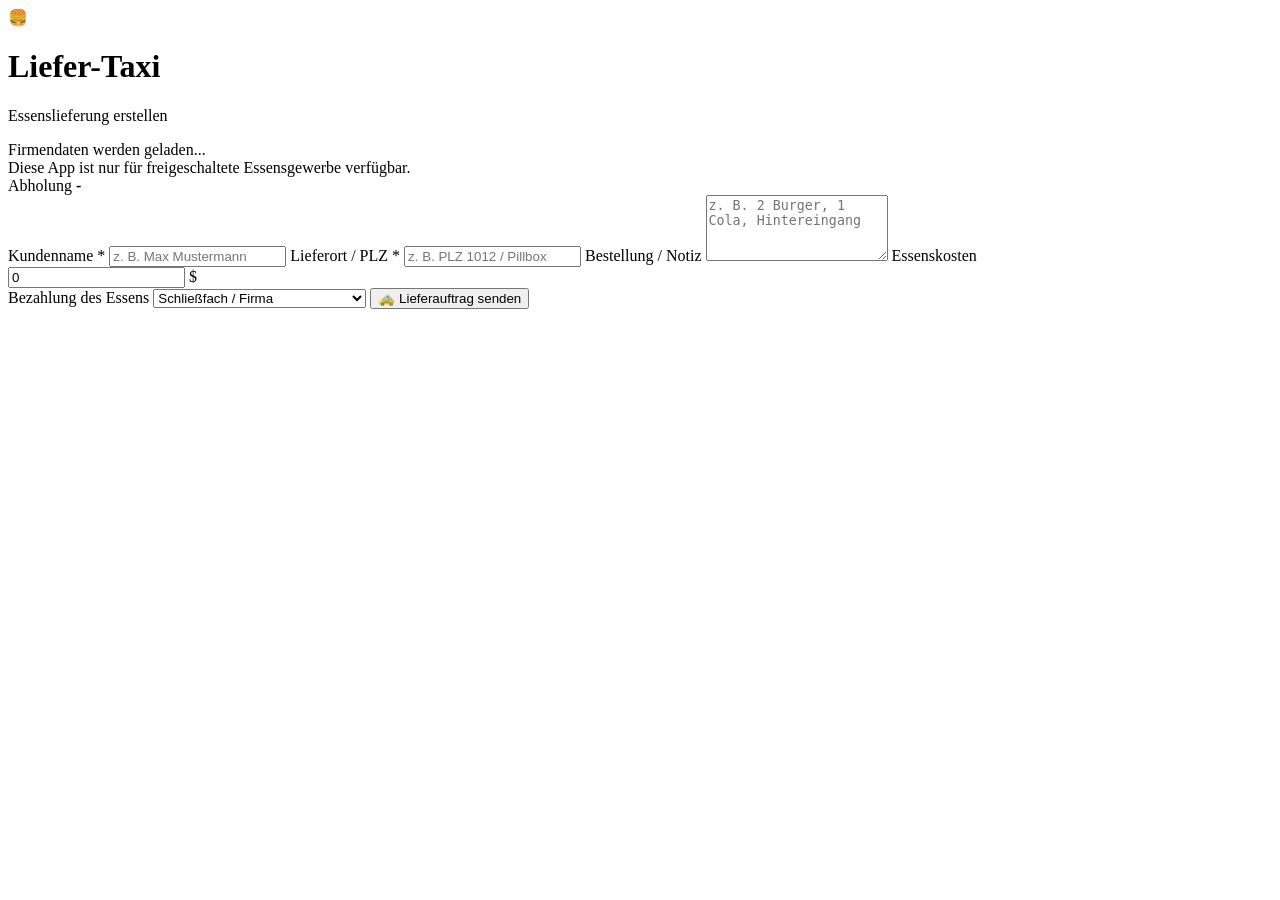
==== lst_food_taxi/html/index.html @ 12259543 "Add food delivery app interface" ====
<!DOCTYPE html>
<html lang="de">
<head>
    <meta charset="UTF-8">
    <meta name="viewport" content="width=device-width, initial-scale=1.0">
    <title>Liefer-Taxi</title>
    <link rel="stylesheet" href="style.css?v=1">
</head>
<body>
    <main class="app">
        <header class="hero">
            <div class="icon">🍔</div>
            <div>
                <h1>Liefer-Taxi</h1>
                <p id="companyText">Essenslieferung erstellen</p>
            </div>
        </header>

        <section id="loadingCard" class="card info-card">
            Firmendaten werden geladen...
        </section>

        <section id="deniedCard" class="card error-card hidden">
            Diese App ist nur für freigeschaltete Essensgewerbe verfügbar.
        </section>

        <section id="formArea" class="hidden">
            <section class="card pickup-card">
                <span>Abholung</span>
                <strong id="pickupText">-</strong>
            </section>

            <section class="card form-card">
                <label for="customerName">Kundenname *</label>
                <input id="customerName" type="text" maxlength="80" placeholder="z. B. Max Mustermann">

                <label for="destination">Lieferort / PLZ *</label>
                <input id="destination" type="text" maxlength="120" placeholder="z. B. PLZ 1012 / Pillbox">

                <label for="notes">Bestellung / Notiz</label>
                <textarea id="notes" rows="4" maxlength="500" placeholder="z. B. 2 Burger, 1 Cola, Hintereingang"></textarea>

                <label for="foodCost">Essenskosten</label>
                <div class="money-input">
                    <input id="foodCost" type="number" min="0" step="1" value="0">
                    <span>$</span>
                </div>

                <label for="paidBy">Bezahlung des Essens</label>
                <select id="paidBy">
                    <option value="firma">Schließfach / Firma</option>
                    <option value="fahrer">Fahrer zahlt aus eigener Tasche</option>
                </select>

                <button id="submitBtn">🚕 Lieferauftrag senden</button>
                <div id="message"></div>
            </section>
        </section>
    </main>

    <script src="app.js?v=1"></script>
</body>
</html>
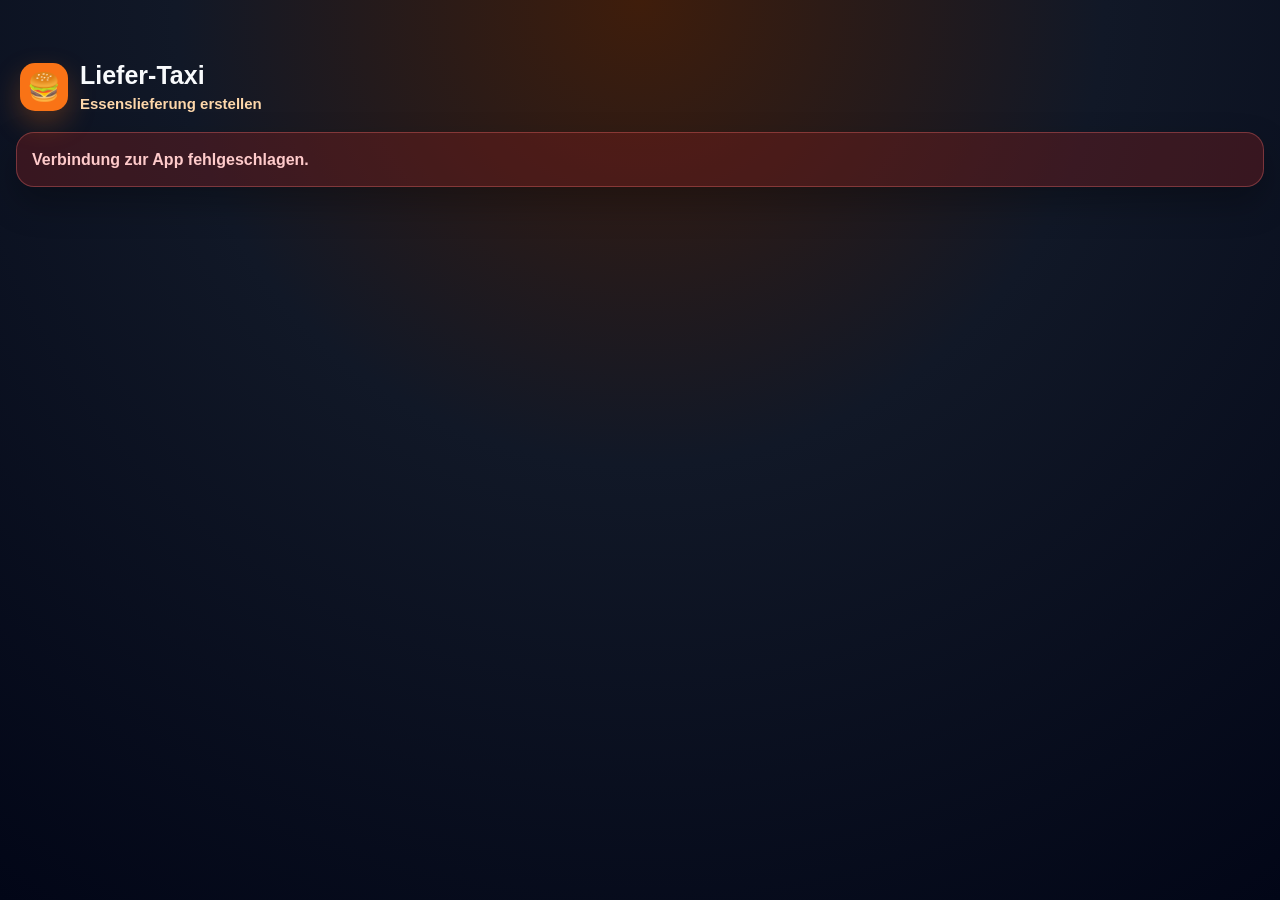
==== commit 56de9700: "Add food delivery tabs and order history" ====
--- a/lst_food_taxi/html/index.html
+++ b/lst_food_taxi/html/index.html
@@ -4,7 +4,7 @@
     <meta charset="UTF-8">
     <meta name="viewport" content="width=device-width, initial-scale=1.0">
     <title>Liefer-Taxi</title>
-    <link rel="stylesheet" href="style.css?v=1">
+    <link rel="stylesheet" href="style.css?v=2">
 </head>
 <body>
     <main class="app">
@@ -24,40 +24,60 @@
             Diese App ist nur für freigeschaltete Essensgewerbe verfügbar.
         </section>
 
-        <section id="formArea" class="hidden">
-            <section class="card pickup-card">
-                <span>Abholung</span>
-                <strong id="pickupText">-</strong>
+        <section id="appArea" class="hidden">
+            <nav class="tabs">
+                <button id="newOrderTab" class="tab-btn active" type="button">➕ Neuer Auftrag</button>
+                <button id="historyTab" class="tab-btn" type="button">🕘 Letzte Aufträge</button>
+            </nav>
+
+            <section id="newOrderPanel" class="tab-panel">
+                <div id="successNotice" class="success-notice hidden">
+                    ✅ Auftrag wurde erfolgreich an die Leitstelle verschickt.
+                </div>
+
+                <section class="card pickup-card">
+                    <span>Abholung</span>
+                    <strong id="pickupText">-</strong>
+                </section>
+
+                <section class="card form-card">
+                    <label for="customerName">Kundenname *</label>
+                    <input id="customerName" type="text" maxlength="80" placeholder="z. B. Max Mustermann">
+
+                    <label for="destination">Lieferort / PLZ *</label>
+                    <input id="destination" type="text" maxlength="120" placeholder="z. B. PLZ 1012 / Pillbox">
+
+                    <label for="notes">Bestellung / Notiz</label>
+                    <textarea id="notes" rows="4" maxlength="500" placeholder="z. B. 2 Burger, 1 Cola, Hintereingang"></textarea>
+
+                    <label for="foodCost">Essenskosten</label>
+                    <div class="money-input">
+                        <input id="foodCost" type="number" min="0" step="1" value="0">
+                        <span>$</span>
+                    </div>
+
+                    <button id="submitBtn" type="button">🚕 Auftrag an Leitstelle senden</button>
+                    <div id="message"></div>
+                </section>
             </section>
 
-            <section class="card form-card">
-                <label for="customerName">Kundenname *</label>
-                <input id="customerName" type="text" maxlength="80" placeholder="z. B. Max Mustermann">
-
-                <label for="destination">Lieferort / PLZ *</label>
-                <input id="destination" type="text" maxlength="120" placeholder="z. B. PLZ 1012 / Pillbox">
-
-                <label for="notes">Bestellung / Notiz</label>
-                <textarea id="notes" rows="4" maxlength="500" placeholder="z. B. 2 Burger, 1 Cola, Hintereingang"></textarea>
-
-                <label for="foodCost">Essenskosten</label>
-                <div class="money-input">
-                    <input id="foodCost" type="number" min="0" step="1" value="0">
-                    <span>$</span>
-                </div>
-
-                <label for="paidBy">Bezahlung des Essens</label>
-                <select id="paidBy">
-                    <option value="firma">Schließfach / Firma</option>
-                    <option value="fahrer">Fahrer zahlt aus eigener Tasche</option>
-                </select>
-
-                <button id="submitBtn">🚕 Lieferauftrag senden</button>
-                <div id="message"></div>
+            <section id="historyPanel" class="tab-panel hidden">
+                <section class="card history-card">
+                    <div class="history-head">
+                        <div>
+                            <strong>Letzte 10 Aufträge</strong>
+                            <small>Nur Aufträge deiner Firma</small>
+                        </div>
+                        <button id="refreshHistoryBtn" class="refresh-btn" type="button">↻</button>
+                    </div>
+                    <div id="historyList" class="history-list">
+                        <div class="empty-state">Aufträge werden geladen...</div>
+                    </div>
+                </section>
             </section>
         </section>
     </main>
 
-    <script src="app.js?v=1"></script>
+    <script src="app.js?v=2"></script>
 </body>
-</html>
+</html>
--- a/lst_food_taxi/html/style.css
+++ b/lst_food_taxi/html/style.css
@@ -0,0 +1,188 @@
+* {
+    box-sizing: border-box;
+}
+
+html,
+body {
+    margin: 0;
+    width: 100%;
+    min-height: 100%;
+    font-family: Arial, Helvetica, sans-serif;
+    background: #020617;
+    color: #f8fafc;
+}
+
+body {
+    overflow-y: auto;
+}
+
+.app {
+    width: 100%;
+    min-height: 100vh;
+    padding: 54px 16px 30px;
+    background: radial-gradient(circle at top, #3f1d0b 0%, #111827 42%, #020617 100%);
+}
+
+.hero {
+    display: flex;
+    align-items: center;
+    gap: 12px;
+    padding: 8px 4px 20px;
+}
+
+.icon {
+    width: 48px;
+    height: 48px;
+    display: flex;
+    align-items: center;
+    justify-content: center;
+    border-radius: 15px;
+    background: #f97316;
+    font-size: 27px;
+    box-shadow: 0 12px 28px rgba(249, 115, 22, 0.28);
+}
+
+h1 {
+    margin: 0;
+    font-size: 25px;
+    line-height: 1.1;
+}
+
+.hero p {
+    margin: 5px 0 0;
+    color: #fed7aa;
+    font-size: 15px;
+    font-weight: 800;
+}
+
+.card {
+    margin-bottom: 14px;
+    padding: 15px;
+    border: 1px solid rgba(255, 255, 255, 0.1);
+    border-radius: 18px;
+    background: rgba(15, 23, 42, 0.92);
+    box-shadow: 0 16px 34px rgba(0, 0, 0, 0.28);
+}
+
+.hidden {
+    display: none !important;
+}
+
+.info-card {
+    color: #fde68a;
+    font-weight: 800;
+}
+
+.error-card {
+    color: #fecaca;
+    background: rgba(127, 29, 29, 0.38);
+    border-color: rgba(248, 113, 113, 0.35);
+    font-weight: 850;
+    line-height: 1.45;
+}
+
+.pickup-card {
+    border-left: 5px solid #f97316;
+}
+
+.pickup-card span {
+    display: block;
+    color: #fdba74;
+    font-size: 13px;
+    font-weight: 900;
+    text-transform: uppercase;
+    letter-spacing: 0.05em;
+}
+
+.pickup-card strong {
+    display: block;
+    margin-top: 5px;
+    font-size: 18px;
+}
+
+label {
+    display: block;
+    margin: 0 0 8px;
+    color: #e2e8f0;
+    font-size: 15px;
+    font-weight: 900;
+}
+
+input,
+textarea,
+select {
+    width: 100%;
+    margin-bottom: 15px;
+    padding: 15px;
+    border: 1px solid rgba(148, 163, 184, 0.22);
+    border-radius: 14px;
+    background: rgba(2, 6, 23, 0.78);
+    color: #fff;
+    font-size: 16px;
+    font-weight: 750;
+    outline: none;
+}
+
+textarea {
+    resize: none;
+    min-height: 96px;
+}
+
+input:focus,
+textarea:focus,
+select:focus {
+    border-color: #fb923c;
+    box-shadow: 0 0 0 3px rgba(249, 115, 22, 0.14);
+}
+
+.money-input {
+    position: relative;
+}
+
+.money-input input {
+    padding-right: 42px;
+}
+
+.money-input span {
+    position: absolute;
+    top: 15px;
+    right: 16px;
+    color: #fdba74;
+    font-weight: 900;
+}
+
+button {
+    width: 100%;
+    min-height: 54px;
+    padding: 15px;
+    border: 0;
+    border-radius: 15px;
+    background: linear-gradient(135deg, #fb923c, #f97316);
+    color: #1f1308;
+    font-size: 17px;
+    font-weight: 950;
+    cursor: pointer;
+}
+
+button:disabled {
+    opacity: 0.6;
+    cursor: not-allowed;
+}
+
+#message {
+    min-height: 22px;
+    margin-top: 13px;
+    text-align: center;
+    color: #cbd5e1;
+    font-size: 15px;
+    font-weight: 800;
+    line-height: 1.4;
+}
+
+#message.ok {
+    color: #86efac;
+}
+
+#message.error {
+    color: #fca5a5;
+}
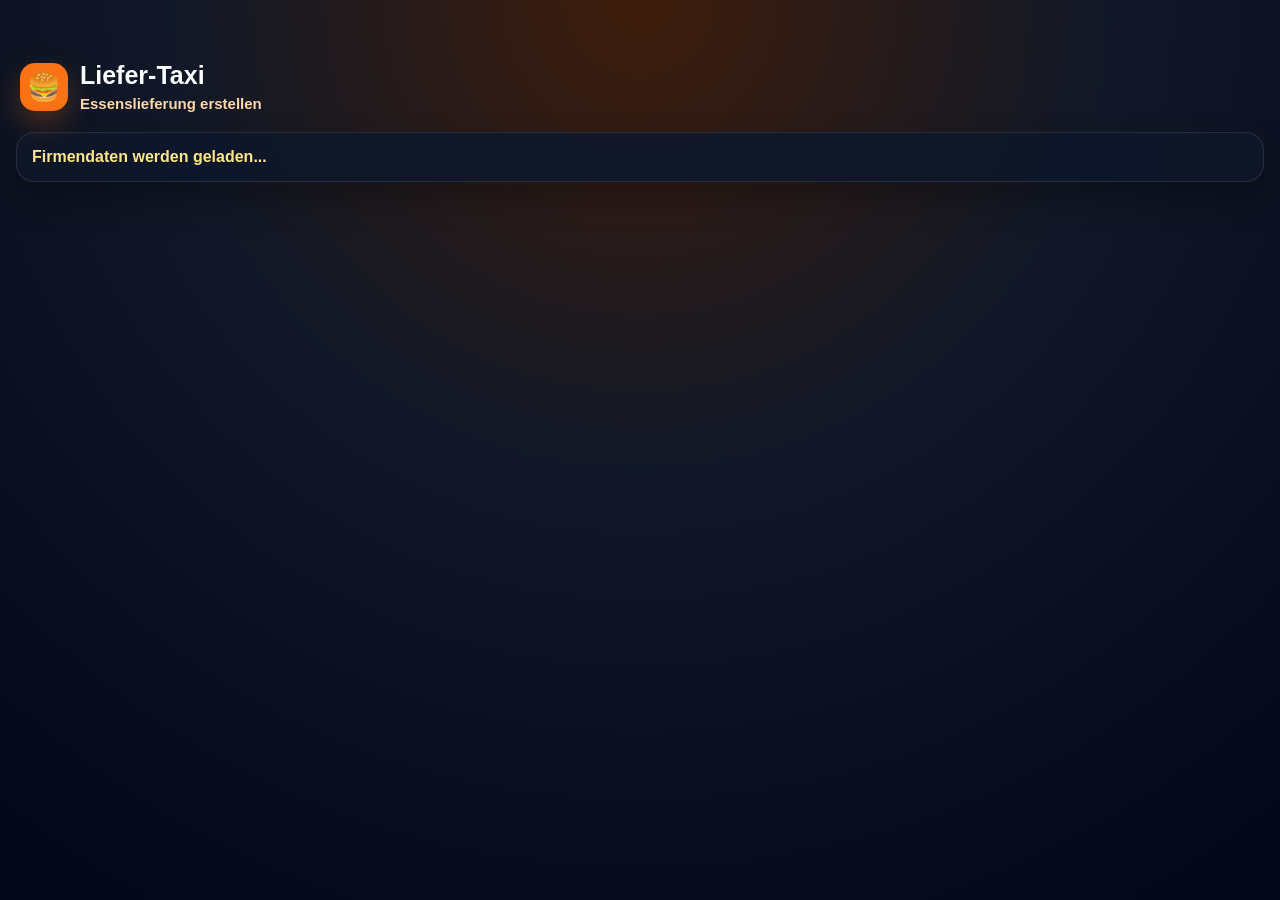
==== commit 6ac28462: "Hide food order form when no taxi is on duty" ====
--- a/lst_food_taxi/html/index.html
+++ b/lst_food_taxi/html/index.html
@@ -4,7 +4,7 @@
     <meta charset="UTF-8">
     <meta name="viewport" content="width=device-width, initial-scale=1.0">
     <title>Liefer-Taxi</title>
-    <link rel="stylesheet" href="style.css?v=2">
+    <link rel="stylesheet" href="style.css?v=3">
 </head>
 <body>
     <main class="app">
@@ -16,13 +16,8 @@
             </div>
         </header>
 
-        <section id="loadingCard" class="card info-card">
-            Firmendaten werden geladen...
-        </section>
-
-        <section id="deniedCard" class="card error-card hidden">
-            Diese App ist nur für freigeschaltete Essensgewerbe verfügbar.
-        </section>
+        <section id="loadingCard" class="card info-card">Firmendaten werden geladen...</section>
+        <section id="deniedCard" class="card error-card hidden">Diese App ist nur für freigeschaltete Essensgewerbe verfügbar.</section>
 
         <section id="appArea" class="hidden">
             <nav class="tabs">
@@ -31,53 +26,53 @@
             </nav>
 
             <section id="newOrderPanel" class="tab-panel">
-                <div id="successNotice" class="success-notice hidden">
-                    ✅ Auftrag wurde erfolgreich an die Leitstelle verschickt.
-                </div>
+                <div id="successNotice" class="success-notice hidden">✅ Auftrag wurde erfolgreich an die Leitstelle verschickt.</div>
 
-                <section class="card pickup-card">
-                    <span>Abholung</span>
-                    <strong id="pickupText">-</strong>
+                <section id="taxiOfflineCard" class="card taxi-offline-card hidden">
+                    <strong>🚕 Momentan ist kein Taxi im Dienst.</strong>
+                    <p>Sobald wieder ein Fahrer verfügbar ist, kannst du hier einen neuen Lieferauftrag erstellen.</p>
                 </section>
 
-                <section class="card form-card">
-                    <label for="customerName">Kundenname *</label>
-                    <input id="customerName" type="text" maxlength="80" placeholder="z. B. Max Mustermann">
+                <div id="orderFormWrap" class="hidden">
+                    <section class="card pickup-card">
+                        <span>Abholung</span>
+                        <strong id="pickupText">-</strong>
+                    </section>
 
-                    <label for="destination">Lieferort / PLZ *</label>
-                    <input id="destination" type="text" maxlength="120" placeholder="z. B. PLZ 1012 / Pillbox">
+                    <section class="card form-card">
+                        <label for="customerName">Kundenname *</label>
+                        <input id="customerName" type="text" maxlength="80" placeholder="z. B. Max Mustermann">
 
-                    <label for="notes">Bestellung / Notiz</label>
-                    <textarea id="notes" rows="4" maxlength="500" placeholder="z. B. 2 Burger, 1 Cola, Hintereingang"></textarea>
+                        <label for="destination">Lieferort / PLZ *</label>
+                        <input id="destination" type="text" maxlength="120" placeholder="z. B. PLZ 1012 / Pillbox">
 
-                    <label for="foodCost">Essenskosten</label>
-                    <div class="money-input">
-                        <input id="foodCost" type="number" min="0" step="1" value="0">
-                        <span>$</span>
-                    </div>
+                        <label for="notes">Bestellung / Notiz</label>
+                        <textarea id="notes" rows="4" maxlength="500" placeholder="z. B. 2 Burger, 1 Cola, Hintereingang"></textarea>
 
-                    <button id="submitBtn" type="button">🚕 Auftrag an Leitstelle senden</button>
-                    <div id="message"></div>
-                </section>
+                        <label for="foodCost">Essenskosten</label>
+                        <div class="money-input">
+                            <input id="foodCost" type="number" min="0" step="1" value="0">
+                            <span>$</span>
+                        </div>
+
+                        <button id="submitBtn" type="button">🚕 Auftrag an Leitstelle senden</button>
+                        <div id="message"></div>
+                    </section>
+                </div>
             </section>
 
             <section id="historyPanel" class="tab-panel hidden">
                 <section class="card history-card">
                     <div class="history-head">
-                        <div>
-                            <strong>Letzte 10 Aufträge</strong>
-                            <small>Nur Aufträge deiner Firma</small>
-                        </div>
+                        <div><strong>Letzte 10 Aufträge</strong><small>Nur Aufträge deiner Firma</small></div>
                         <button id="refreshHistoryBtn" class="refresh-btn" type="button">↻</button>
                     </div>
-                    <div id="historyList" class="history-list">
-                        <div class="empty-state">Aufträge werden geladen...</div>
-                    </div>
+                    <div id="historyList" class="history-list"><div class="empty-state">Aufträge werden geladen...</div></div>
                 </section>
             </section>
         </section>
     </main>
 
-    <script src="app.js?v=2"></script>
+    <script src="app.js?v=3"></script>
 </body>
 </html>
--- a/lst_food_taxi/html/style.css
+++ b/lst_food_taxi/html/style.css
@@ -81,6 +81,46 @@
     line-height: 1.45;
 }
 
+.tabs {
+    display: grid;
+    grid-template-columns: 1fr 1fr;
+    gap: 8px;
+    margin-bottom: 14px;
+    padding: 5px;
+    border-radius: 16px;
+    background: rgba(2, 6, 23, 0.7);
+    border: 1px solid rgba(255, 255, 255, 0.08);
+}
+
+.tab-btn {
+    min-height: 44px;
+    padding: 10px 8px;
+    border: 0;
+    border-radius: 12px;
+    background: transparent;
+    color: #cbd5e1;
+    font-size: 14px;
+    font-weight: 900;
+    cursor: pointer;
+}
+
+.tab-btn.active {
+    background: linear-gradient(135deg, #fb923c, #f97316);
+    color: #1f1308;
+}
+
+.success-notice {
+    margin-bottom: 14px;
+    padding: 14px 15px;
+    border-radius: 16px;
+    border: 1px solid rgba(34, 197, 94, 0.38);
+    background: rgba(20, 83, 45, 0.62);
+    color: #dcfce7;
+    font-size: 15px;
+    font-weight: 900;
+    line-height: 1.4;
+}
+
 .pickup-card {
     border-left: 5px solid #f97316;
 }
@@ -109,8 +149,7 @@
 }
 
 input,
-textarea,
-select {
+textarea {
     width: 100%;
     margin-bottom: 15px;
     padding: 15px;
@@ -129,8 +168,7 @@
 }
 
 input:focus,
-textarea:focus,
-select:focus {
+textarea:focus {
     border-color: #fb923c;
     box-shadow: 0 0 0 3px rgba(249, 115, 22, 0.14);
 }
@@ -152,6 +190,10 @@
 }
 
 button {
+    font-family: inherit;
+}
+
+#submitBtn {
     width: 100%;
     min-height: 54px;
     padding: 15px;
@@ -183,6 +225,131 @@
     color: #86efac;
 }
 
-#message.error {
+#message.error,
+.error-text {
     color: #fca5a5;
 }
+
+.history-card {
+    padding: 13px;
+}
+
+.history-head {
+    display: flex;
+    align-items: center;
+    justify-content: space-between;
+    gap: 12px;
+    margin-bottom: 12px;
+}
+
+.history-head strong,
+.history-head small {
+    display: block;
+}
+
+.history-head strong {
+    font-size: 17px;
+}
+
+.history-head small {
+    margin-top: 3px;
+    color: #94a3b8;
+    font-size: 12px;
+    font-weight: 800;
+}
+
+.refresh-btn {
+    width: 42px;
+    height: 42px;
+    flex: 0 0 auto;
+    border: 1px solid rgba(251, 146, 60, 0.35);
+    border-radius: 13px;
+    background: rgba(249, 115, 22, 0.13);
+    color: #fdba74;
+    font-size: 22px;
+    font-weight: 900;
+    cursor: pointer;
+}
+
+.history-list {
+    display: flex;
+    flex-direction: column;
+    gap: 10px;
+}
+
+.order-card {
+    padding: 13px;
+    border-radius: 15px;
+    border: 1px solid rgba(148, 163, 184, 0.14);
+    background: rgba(2, 6, 23, 0.5);
+}
+
+.order-card-top {
+    display: flex;
+    align-items: flex-start;
+    justify-content: space-between;
+    gap: 9px;
+    margin-bottom: 9px;
+}
+
+.order-card-top strong {
+    min-width: 0;
+    font-size: 15px;
+    line-height: 1.25;
+    word-break: break-word;
+}
+
+.order-status {
+    flex: 0 0 auto;
+    padding: 6px 8px;
+    border-radius: 999px;
+    font-size: 11px;
+    font-weight: 950;
+    white-space: nowrap;
+}
+
+.status-waiting {
+    color: #fef3c7;
+    background: rgba(202, 138, 4, 0.22);
+}
+
+.status-assigned {
+    color: #dbeafe;
+    background: rgba(37, 99, 235, 0.22);
+}
+
+.status-completed {
+    color: #dcfce7;
+    background: rgba(22, 163, 74, 0.22);
+}
+
+.order-destination {
+    margin-bottom: 8px;
+    color: #f8fafc;
+    font-size: 14px;
+    font-weight: 850;
+    line-height: 1.35;
+}
+
+.order-meta {
+    margin-top: 4px;
+    color: #cbd5e1;
+    font-size: 13px;
+    font-weight: 800;
+}
+
+.order-time {
+    margin-top: 8px;
+    color: #64748b;
+    font-size: 11px;
+    font-weight: 800;
+}
+
+.empty-state {
+    padding: 22px 10px;
+    text-align: center;
+    color: #94a3b8;
+    font-size: 14px;
+    font-weight: 800;
+    line-height: 1.4;
+}
